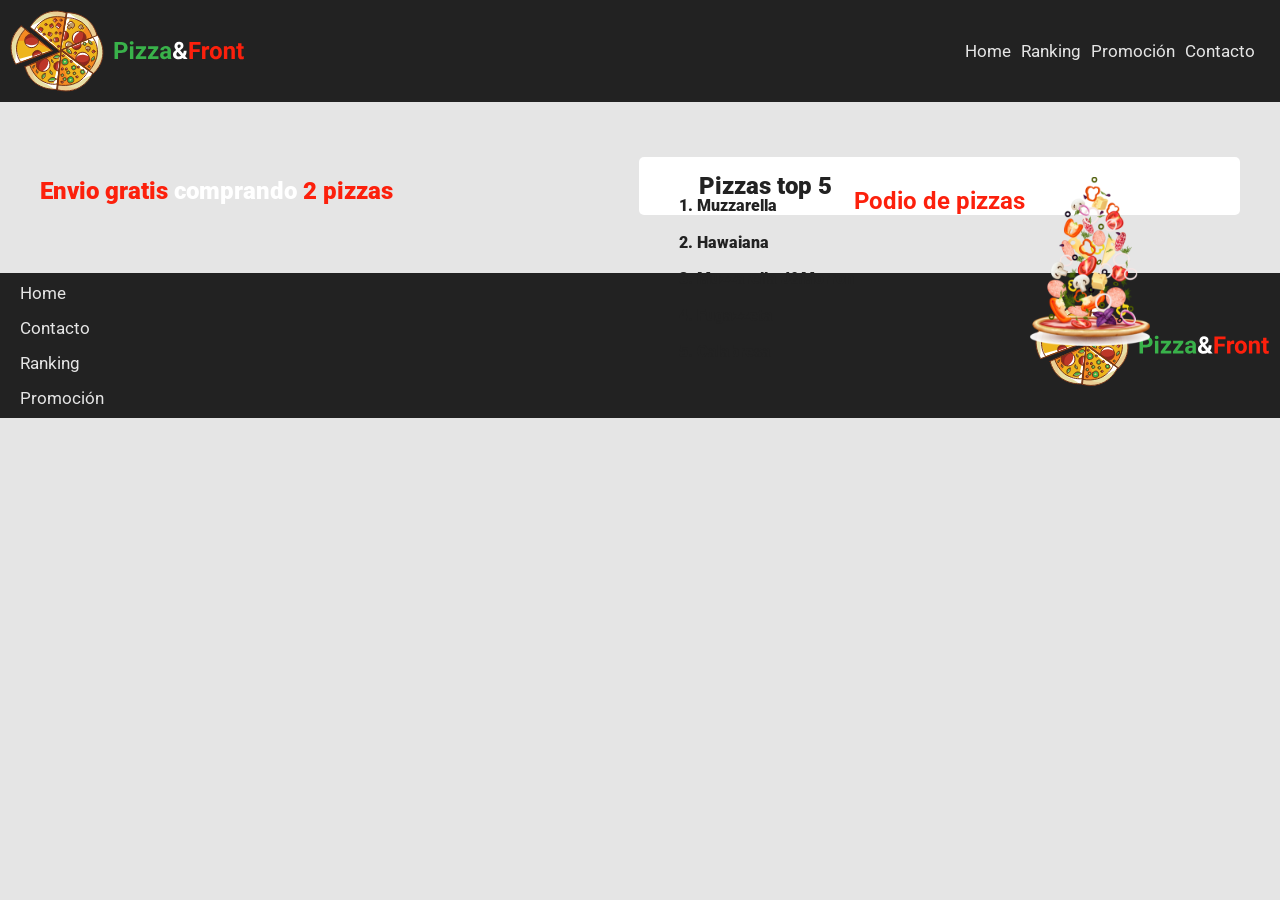
==== index.html @ f188efd9 "Renombrando el archivo html" ====
<!DOCTYPE html>
<html lang="en">
<head>
    <meta charset="UTF-8">
    <meta http-equiv="X-UA-Compatible" content="IE=edge">
    <meta name="viewport" content="width=device-width, initial-scale=1.0">
    <link rel="stylesheet" href="/styles.css">
    <title>Pizza-Front</title>
</head>
<body>
    <header>
        <div class="main-header">
            <img src="imgs/Logo.svg" alt="" class="logo">
            <nav class="main-navbar">
                <ul>
                    <li><a href="">Home</a></li>
                    <li><a href="">Ranking</a></li>
                    <li><a href="">Promoción</a></li>
                    <li><a href="">Contacto</a></li>
                </ul>
            </nav>
        </div>
    </header>

    <main>
        <section class="contenedor-section">
            <article class="article-delivery">
                <div class="texto-delivery">
                    <h2>Envio gratis <span>comprando</span> 2 pizzas</h2>
                </div>
                <img src="imgs/delivery.svg" alt="" class="img-delivery">
            </article>

            <article class="article-pizza">
                <p>Podio de pizzas</p>
                <h3>Pizzas top 5</h3>
                <ol class="lista-pizzas">
                    <li>1. Muzzarella</li>
                    <li>2. Hawaiana</li>
                    <li>3. Muzzarella J&Morron</li>
                    <li>4. Fugazzeta</li>
                    <li>5. Calabresa</li>
                </ol>
                <img src="imgs/PizzaFalling.svg" alt="" class="img-pizza">
            </article>
        </section>
    </main>

    <footer>
        <div class="contenedor-footer">
            <nav class="main-navbar-footer">
                <ul>
                    <li><a href="#">Home</a></li>
                    <li><a href="#">Contacto</a></li>
                    <li><a href="#">Ranking</a></li>
                    <li><a href="#">Promoción</a></li>
                </ul>
            </nav>
            <img src="imgs/Logo.svg" alt="" class="logo">
        </div>
    </footer>
</body>
</html>
---- styles.css ----
@import url('https://fonts.googleapis.com/css2?family=Roboto:wght@700&display=swap');

* {
    margin: 0;
    padding: 0;
    box-sizing: border-box;
}

body {
    font-family: 'Roboto', sans-serif;
    background-color: #E5E5E5;
}

/* Inicio del header */
header {
    background-color: #222222;
}

.main-navbar ul {
    list-style: none;
    padding: 0px;
    margin: 0px;
}

.main-navbar a {
    text-decoration: none;
    color: #E5E5E5;
    display: inline-block;
    padding: 5px 0;
    font-size: 17px;
}

.main-header {
    display: flex;
    align-items: center;
    justify-content: space-between;
}

.main-navbar ul{
    display: flex;
}

.main-navbar li{
    margin: 5px;
}

.main-navbar{
    padding-right: 20px;
}

.logo {
    margin: 10px;
}
/* Fin header */

/* Inicio main */
.contenedor-section {
    display: flex;
    flex-direction: row;
    justify-content: space-around;
    width: 100%;
}

.article-delivery {
    width: 50vw;
    margin: 19px;
    text-align: center;
}

.article-pizza {
    width: 50vw;
    text-align: center;
    position: relative;
    margin-top: 55px;
    margin-right: 40px;
    margin-bottom: 58px;
    background-color: #FFFFFF;
    border-radius: 5px;
}

.lista-pizzas {
    margin: 10px;
    list-style: none;
    text-align: start;
    font-weight: 900;
    font-size: 16px;
    line-height: 19px;
    position: absolute;
    top: 33%;
    left: 5%;
}

.lista-pizzas li {
    font-size: 16px;
    font-weight: 900;
    font-style: normal;
    line-height: 19px;
    color: #222222;
    margin-top: 10px;
    margin-bottom: 10%;
}

.article-delivery h2 {
    color: #FC200C;
    font-weight: 900;
    font-size: 24px;
    line-height: 28px;
}

.article-delivery span {
    color: #FFFFFF;
    font-weight: 900;
    font-size: 24px;
    line-height: 28px;
}

.texto-delivery {
    position: absolute;
    top: 177px;
    left: 40px;
}

.img-delivery {
    margin: 35px 5px 35px 0px;
    width: 100%;
}

.article-pizza p {
    margin-top: 30px;
    color: #FC200C;
    text-align: center;
    font-weight: bold;
    font-size: 24px;
    line-height: 28px;
}

.article-pizza h3 {
    color: #222222;
    font-weight: 900;
    font-size: 24px;
    line-height: 28px;
    position: absolute;
    top: 25%;
    left: 10%;
}

.img-pizza {
    width: 20%;
    position: absolute;
    top: 35%;
    left: 65%;
}
/* Final main */

/* Inicio Footer */
.contenedor-footer {
    display: flex;
    justify-content: space-between;
    background-color: #222222;
}

.main-navbar-footer ul {
    list-style: none;
    padding: 0px;
    margin: 0px;
}

.main-navbar-footer a {
    text-decoration: none;
    color: #E5E5E5;
    display: inline-block;
    padding: 5px 0;
    font-size: 17px;
}

.main-navbar-footer li{
    margin: 5px;
    padding-left: 15px;
}
/* Final Footer */
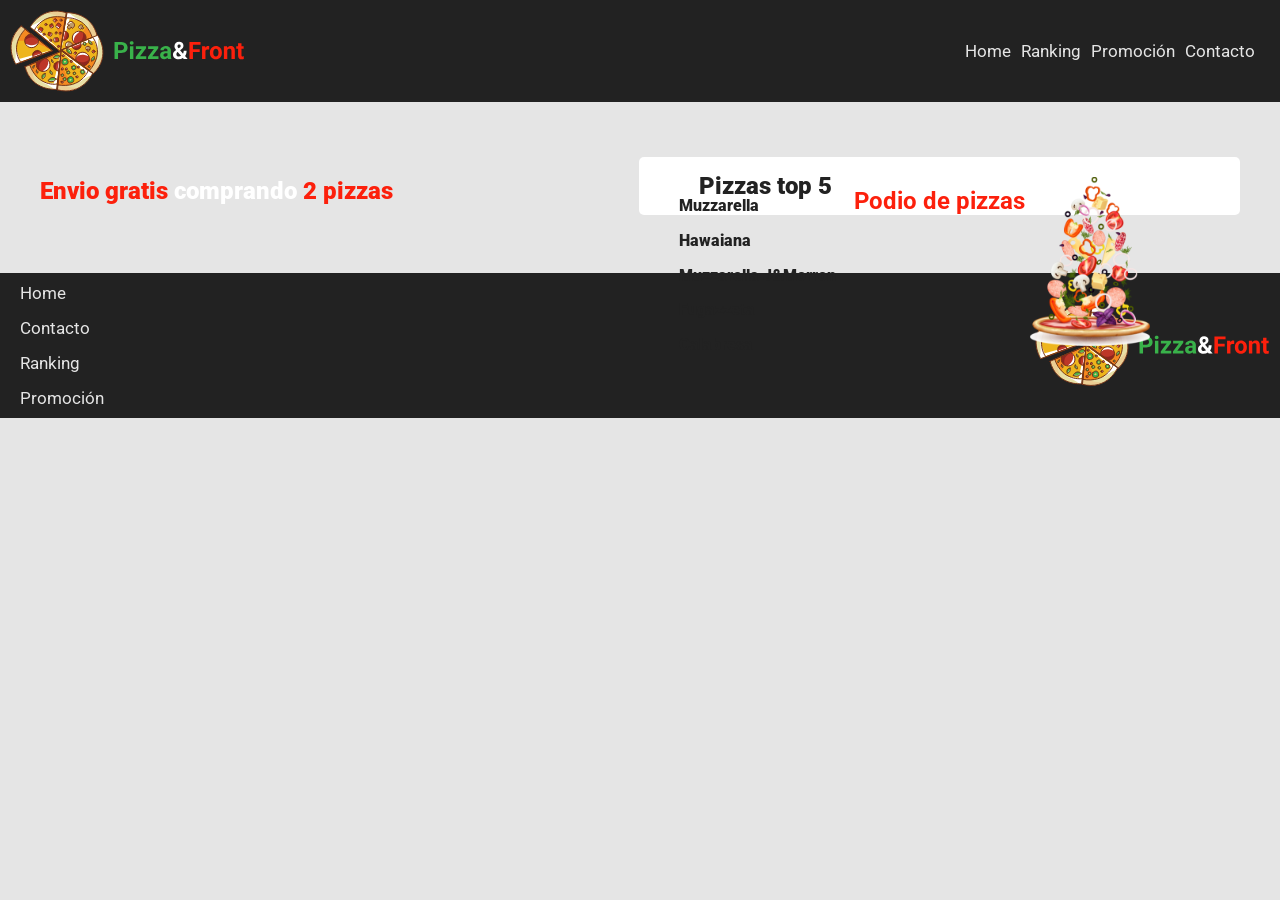
==== commit 6cb5c35f: "Modificando lista ordenada" ====
--- a/index.html
+++ b/index.html
@@ -35,11 +35,11 @@
                 <p>Podio de pizzas</p>
                 <h3>Pizzas top 5</h3>
                 <ol class="lista-pizzas">
-                    <li>1. Muzzarella</li>
-                    <li>2. Hawaiana</li>
-                    <li>3. Muzzarella J&Morron</li>
-                    <li>4. Fugazzeta</li>
-                    <li>5. Calabresa</li>
+                    <li> Muzzarella</li>
+                    <li> Hawaiana</li>
+                    <li> Muzzarella J&Morron</li>
+                    <li> Fugazzeta</li>
+                    <li> Calabresa</li>
                 </ol>
                 <img src="imgs/PizzaFalling.svg" alt="" class="img-pizza">
             </article>
